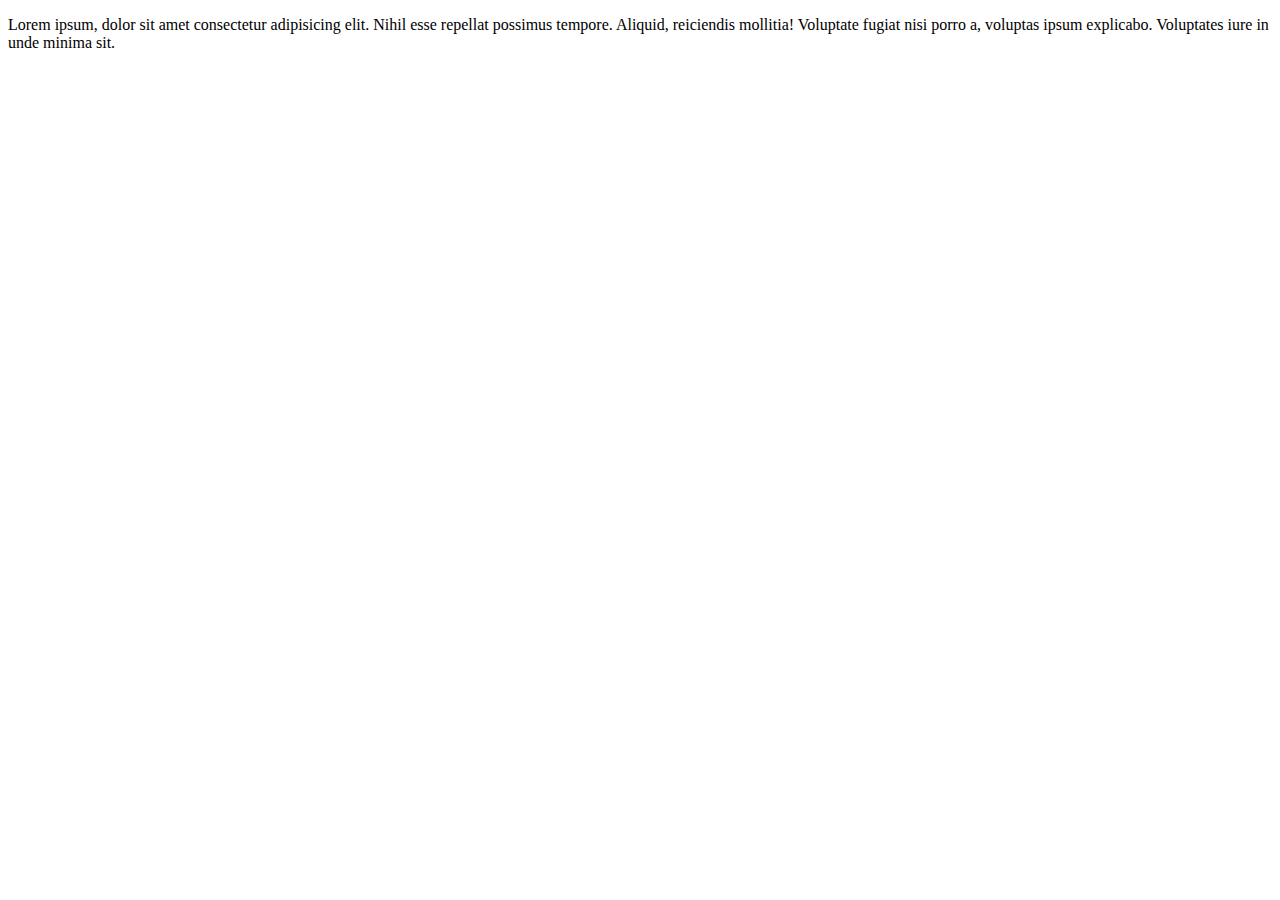
==== index.html @ 49948b1b "html-5 set up" ====
<!DOCTYPE html>
<html lang="en">

<head>
    <meta charset="UTF-8">
    <meta http-equiv="X-UA-Compatible" content="IE=edge">
    <meta name="viewport" content="width=device-width, initial-scale=1.0">
    
    <title>
        <h1>Love Coding</h1>
    </title>
    
</head>

<body>
<p>

    Lorem ipsum, dolor sit amet consectetur adipisicing elit. Nihil esse repellat possimus tempore. Aliquid, reiciendis mollitia! Voluptate fugiat nisi porro a, voluptas ipsum explicabo. Voluptates iure in unde minima sit.
</p>

</body>





</html>
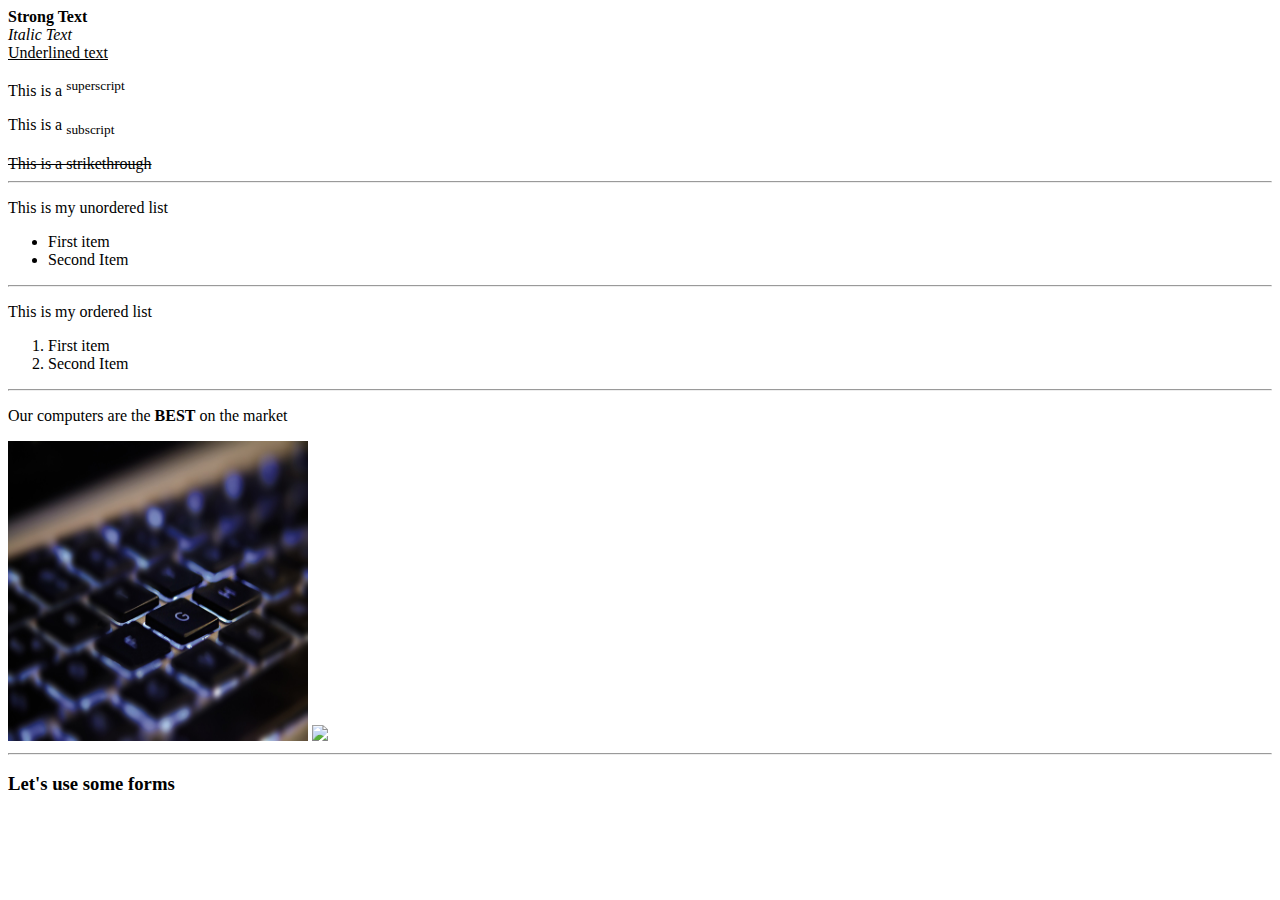
==== commit fcc5b0eb: "text formatting and image instert" ====
--- a/index.html
+++ b/index.html
@@ -1,29 +1,55 @@
-
-
 <!DOCTYPE html>
 <html lang="en">
+  <head>
+    <meta charset="UTF-8" />
+    <meta http-equiv="X-UA-Compatible" content="IE=edge" />
+    <meta name="viewport" content="width=device-width, initial-scale=1.0" />
 
-<head>
-    <meta charset="UTF-8">
-    <meta http-equiv="X-UA-Compatible" content="IE=edge">
-    <meta name="viewport" content="width=device-width, initial-scale=1.0">
-    
-    <title>
-        <h1>Love Coding</h1>
-    </title>
-    
-</head>
+    <title>Webpage-11</title>
+  </head>
 
-<body>
-<p>
+  <body>
+    <div>
+      <strong>Strong Text</strong> <br />
+      <em>Italic Text</em> <br />
+      <u>Underlined text</u>
+      <p>This is a <sup>superscript</sup></p>
+      <p>This is a <sub>subscript</sub></p>
+      <del>This is a strikethrough</del>
+      <hr />
 
-    Lorem ipsum, dolor sit amet consectetur adipisicing elit. Nihil esse repellat possimus tempore. Aliquid, reiciendis mollitia! Voluptate fugiat nisi porro a, voluptas ipsum explicabo. Voluptates iure in unde minima sit.
-</p>
+      <p>This is my unordered list</p>
 
-</body>
+      <ul>
+        <li>First item</li>
+        <li>Second Item</li>
+      </ul>
 
+      <hr />
 
+      <p>This is my ordered list</p>
 
+      <ol type="1">
+        <li>First item</li>
+        <li>Second Item</li>
+      </ol>
 
+      <hr />
 
-</html>+      <p>Our computers are the <strong>BEST</strong> on the market</p>
+
+      <img src="techo.jpeg" width="300" height="300" />
+
+      <!-- hotlinking image directly with the image address -->
+      <img
+        src="https://cdn.britannica.com/77/170477-050-1C747EE3/Laptop-computer.jpg"
+        width="350"
+      />
+
+      <hr />
+
+<h3>Let's use some forms</h3>
+
+    </div>
+  </body>
+</html>
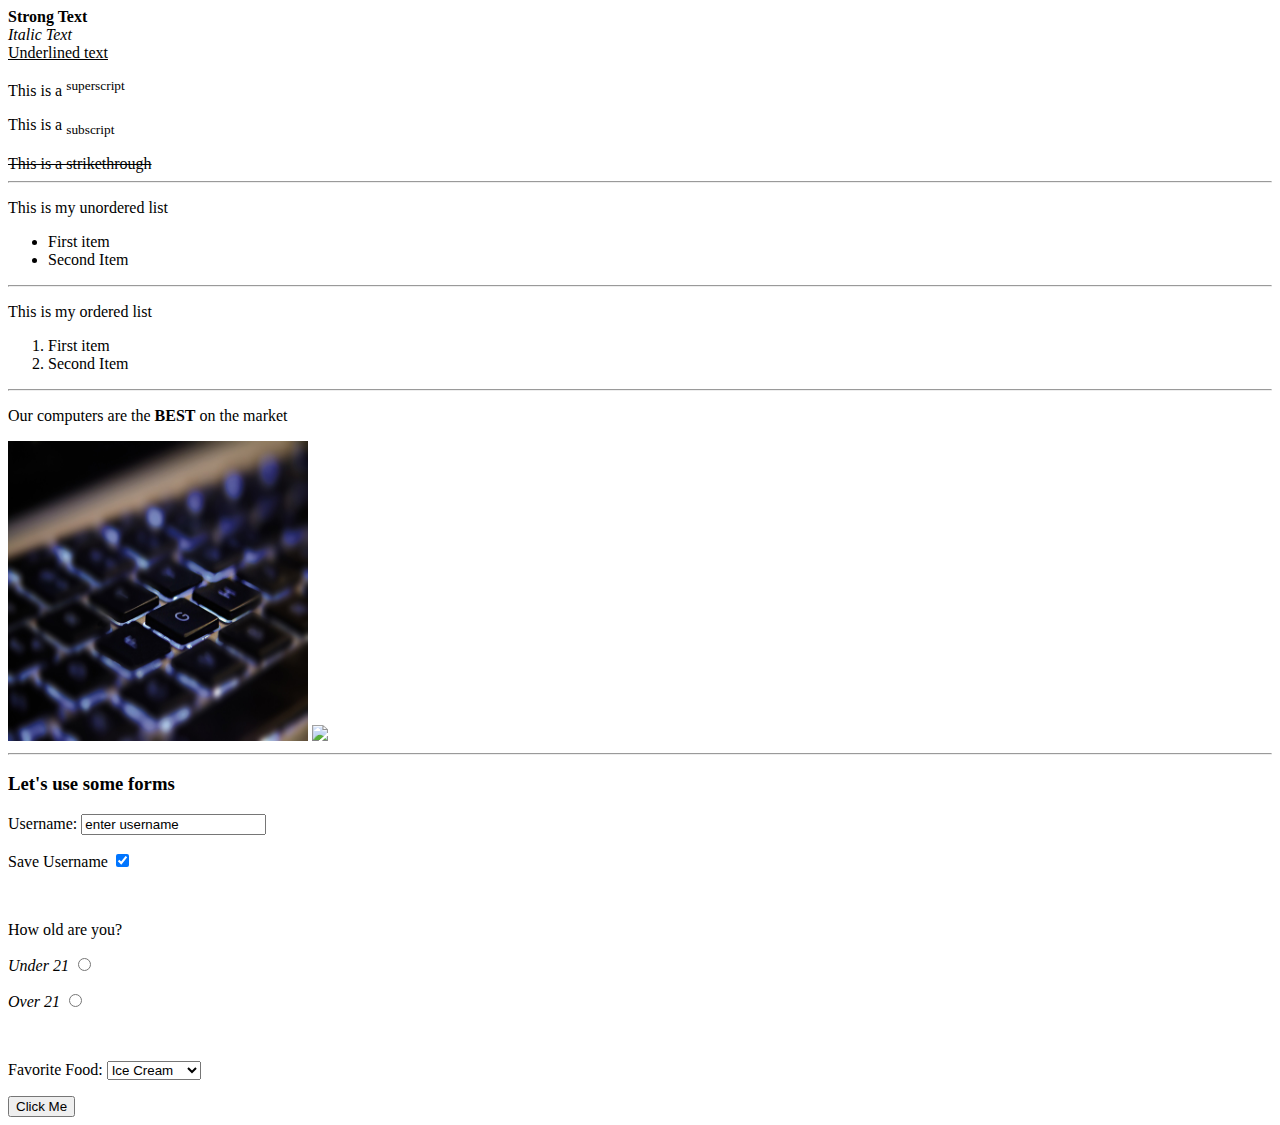
==== commit 9d754621: "forms added" ====
--- a/index.html
+++ b/index.html
@@ -10,6 +10,8 @@
 
   <body>
     <div>
+
+        <!-- text formatting -->
       <strong>Strong Text</strong> <br />
       <em>Italic Text</em> <br />
       <u>Underlined text</u>
@@ -18,6 +20,7 @@
       <del>This is a strikethrough</del>
       <hr />
 
+      <!-- Unordered list -->
       <p>This is my unordered list</p>
 
       <ul>
@@ -27,6 +30,7 @@
 
       <hr />
 
+      <!-- Ordered list -->
       <p>This is my ordered list</p>
 
       <ol type="1">
@@ -36,8 +40,10 @@
 
       <hr />
 
+      
       <p>Our computers are the <strong>BEST</strong> on the market</p>
 
+      <!-- Input images -->
       <img src="techo.jpeg" width="300" height="300" />
 
       <!-- hotlinking image directly with the image address -->
@@ -48,8 +54,38 @@
 
       <hr />
 
-<h3>Let's use some forms</h3>
+      <!-- forms -->
+      <h3>Let's use some forms</h3>
 
+      <form>
+        <p>Username: <input type="text" value="enter username"/></p>
+        <p>Save Username <input type="checkbox" checked/></p> <!--checked = have it checked by default-->
+        <br />
+
+        <!-- Choose buttons -->
+        <p>How old are you?</p>
+        <p><em>Under 21 </em><input type="radio" name="age" /></p>
+        <p><em>Over 21</em> <input type="radio" name="age" /></p>
+
+        <br>
+
+        <!-- Drop down menu -->
+        <p>Favorite Food:
+
+            <select>
+                <option>Pizza</option>
+                <option selected>Ice Cream</option> <!--first option that will be selected from DD menu-->
+                <option>Sandwiches</option>
+            </select>
+
+        </p>
+
+        <!-- submit buttons -->
+
+        <input type="submit" value="Click Me">
+
+
+      </form>
     </div>
   </body>
 </html>
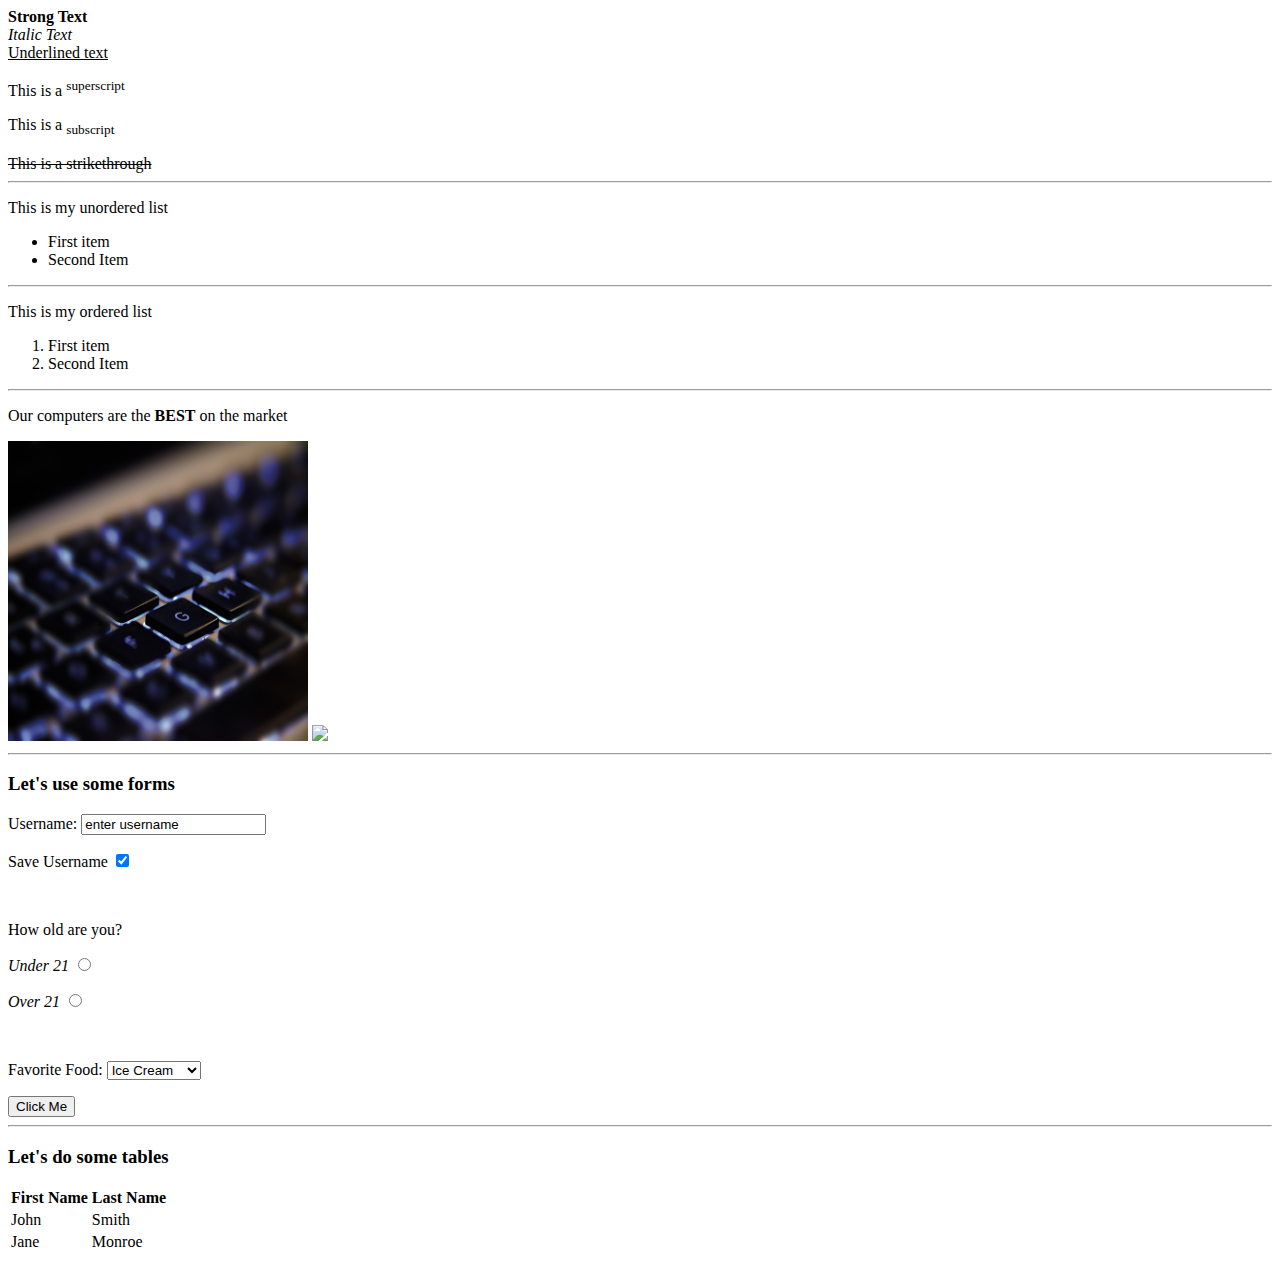
==== commit f2ed88ad: "table added" ====
--- a/index.html
+++ b/index.html
@@ -10,8 +10,7 @@
 
   <body>
     <div>
-
-        <!-- text formatting -->
+      <!-- text formatting -->
       <strong>Strong Text</strong> <br />
       <em>Italic Text</em> <br />
       <u>Underlined text</u>
@@ -40,7 +39,6 @@
 
       <hr />
 
-      
       <p>Our computers are the <strong>BEST</strong> on the market</p>
 
       <!-- Input images -->
@@ -58,8 +56,9 @@
       <h3>Let's use some forms</h3>
 
       <form>
-        <p>Username: <input type="text" value="enter username"/></p>
-        <p>Save Username <input type="checkbox" checked/></p> <!--checked = have it checked by default-->
+        <p>Username: <input type="text" value="enter username" /></p>
+        <p>Save Username <input type="checkbox" checked /></p>
+        <!--checked = have it checked by default-->
         <br />
 
         <!-- Choose buttons -->
@@ -67,25 +66,43 @@
         <p><em>Under 21 </em><input type="radio" name="age" /></p>
         <p><em>Over 21</em> <input type="radio" name="age" /></p>
 
-        <br>
+        <br />
 
         <!-- Drop down menu -->
-        <p>Favorite Food:
+        <p>
+          Favorite Food:
 
-            <select>
-                <option>Pizza</option>
-                <option selected>Ice Cream</option> <!--first option that will be selected from DD menu-->
-                <option>Sandwiches</option>
-            </select>
-
+          <select>
+            <option>Pizza</option>
+            <option selected>Ice Cream</option>
+            <!--first option that will be selected from DD menu-->
+            <option>Sandwiches</option>
+          </select>
         </p>
 
         <!-- submit buttons -->
 
-        <input type="submit" value="Click Me">
+        <input type="submit" value="Click Me" />
+      </form>
 
+      <hr />
 
-      </form>
+      <h3>Let's do some tables</h3>
+
+      <table>
+        <tr>
+          <th>First Name</th>
+          <th>Last Name</th>
+        </tr>
+        <tr>
+          <td>John</td>
+          <td>Smith</td>
+        </tr>
+        <tr>
+          <td>Jane</td>
+          <td>Monroe</td>
+        </tr>
+      </table>
     </div>
   </body>
 </html>
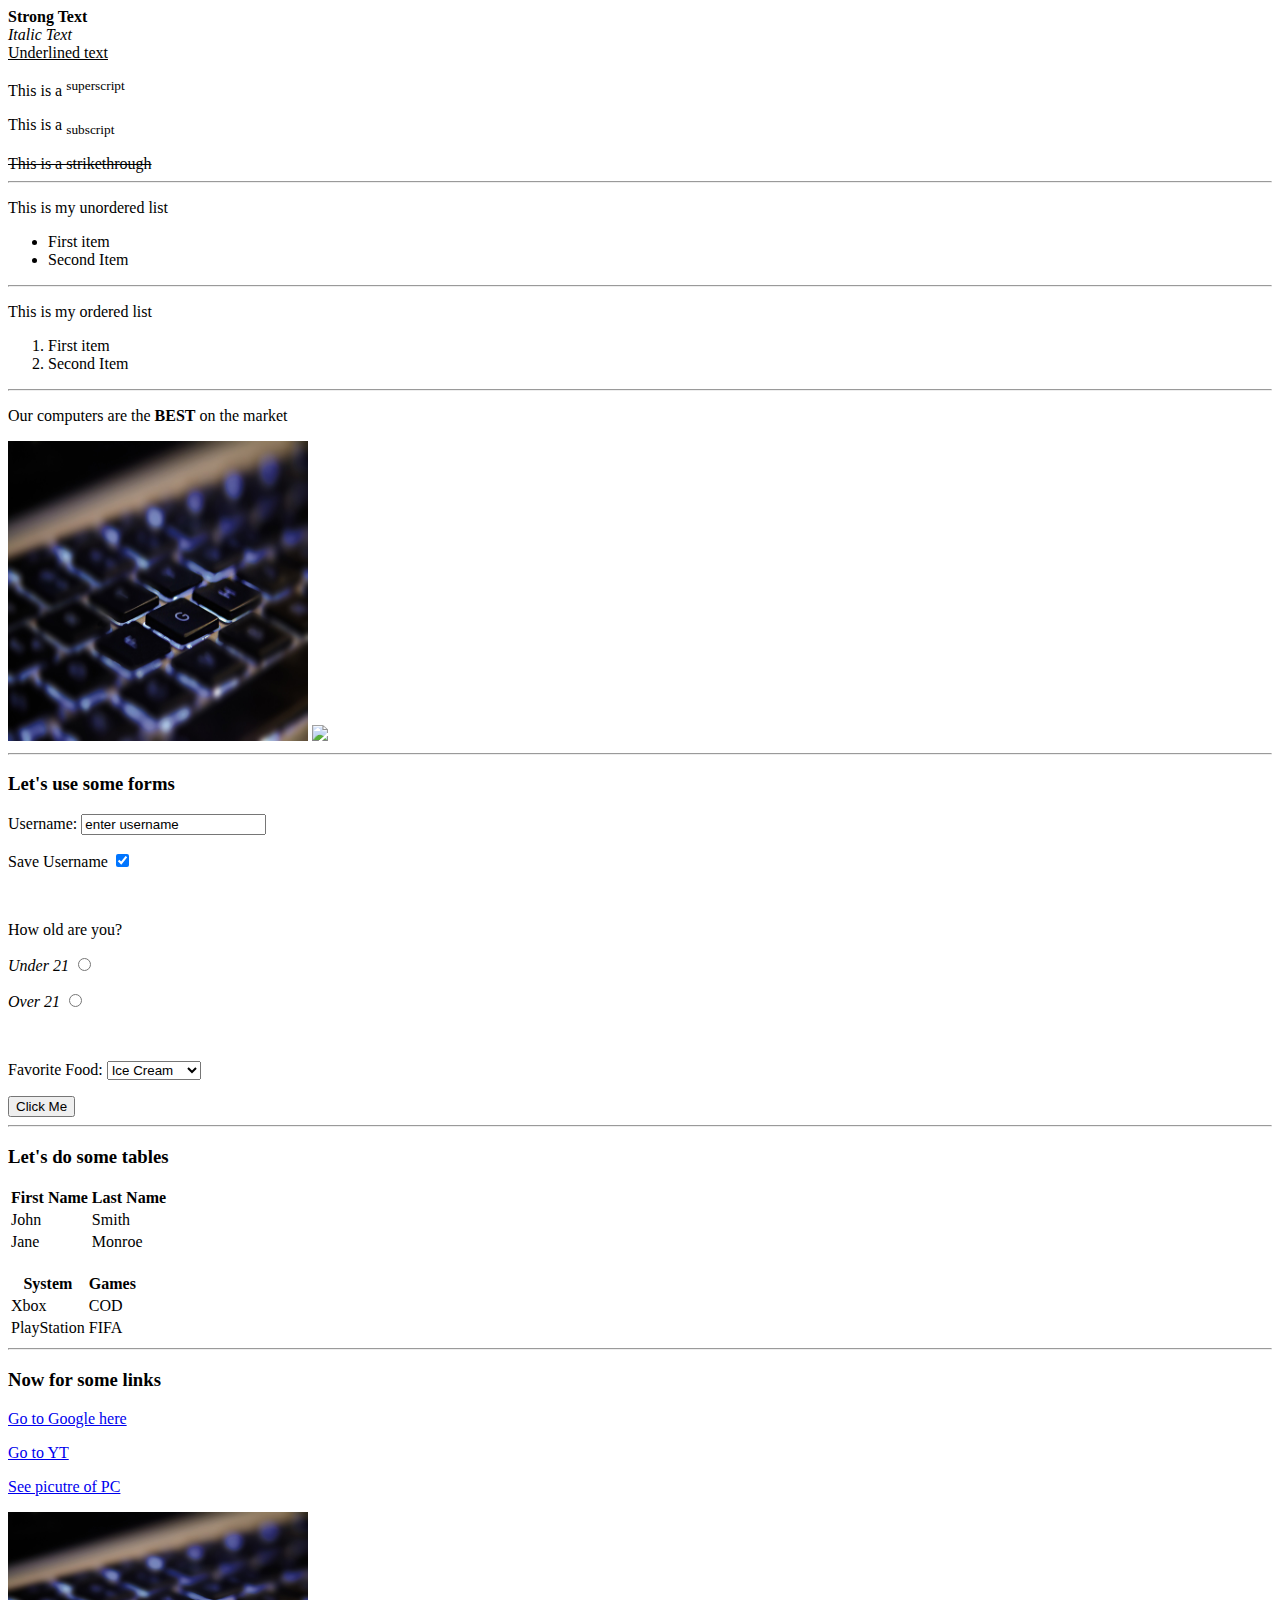
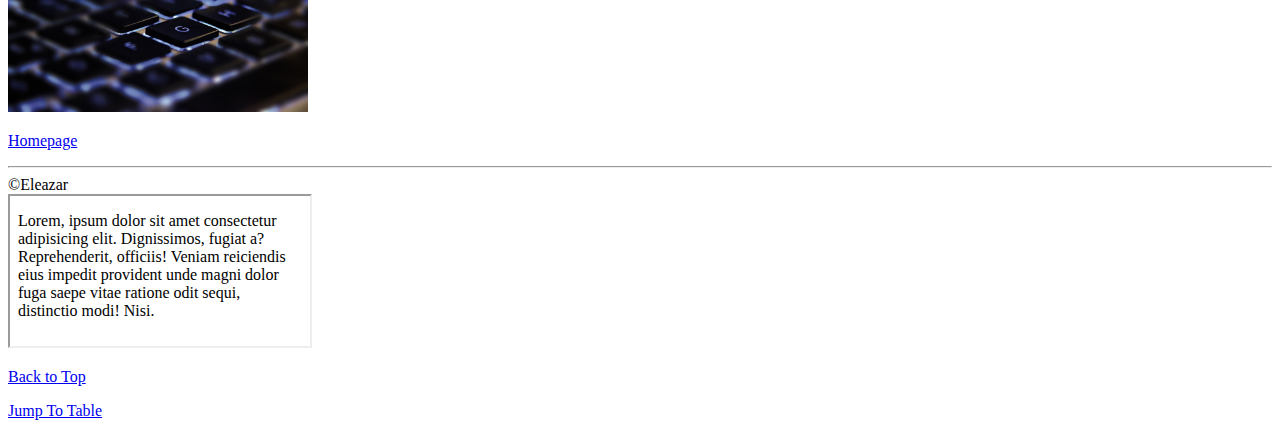
==== commit 4cef01ad: "added entites and iframe" ====
--- a/index.html
+++ b/index.html
@@ -9,7 +9,7 @@
   </head>
 
   <body>
-    <div>
+    <div id="top">
       <!-- text formatting -->
       <strong>Strong Text</strong> <br />
       <em>Italic Text</em> <br />
@@ -18,7 +18,9 @@
       <p>This is a <sub>subscript</sub></p>
       <del>This is a strikethrough</del>
       <hr />
+    </div>
 
+    <div>
       <!-- Unordered list -->
       <p>This is my unordered list</p>
 
@@ -38,7 +40,8 @@
       </ol>
 
       <hr />
-
+    </div>
+    <div>
       <p>Our computers are the <strong>BEST</strong> on the market</p>
 
       <!-- Input images -->
@@ -51,7 +54,9 @@
       />
 
       <hr />
+    </div>
 
+    <div>
       <!-- forms -->
       <h3>Let's use some forms</h3>
 
@@ -86,10 +91,13 @@
       </form>
 
       <hr />
+    </div>
 
+    <div>
+      <!-- tables -->
       <h3>Let's do some tables</h3>
 
-      <table>
+      <table id="tableOne">
         <tr>
           <th>First Name</th>
           <th>Last Name</th>
@@ -103,6 +111,62 @@
           <td>Monroe</td>
         </tr>
       </table>
+      <br />
+
+      <table>
+        <tr>
+          <th>System</th>
+          <th>Games</th>
+        </tr>
+        <tr>
+          <td>Xbox</td>
+          <td>COD</td>
+        </tr>
+        <tr>
+          <td>PlayStation</td>
+          <td>FIFA</td>
+        </tr>
+      </table>
+      <hr />
+    </div>
+
+    <!-- Links -->
+    <div>
+      <h3>Now for some links</h3>
+      <p>
+        <a href="https://www.google.com" target="_blank"> Go to Google here</a>
+      </p>
+      <p><a href="https:/www.youtube.com" target="_blank">Go to YT</a></p>
+      <p>
+        <a
+          href="https://cdn.britannica.com/77/170477-050-1C747EE3/Laptop-computer.jpg"
+          target="_blank"
+          >See picutre of PC</a
+        >
+      </p>
+
+      <p>
+        <a href="https://www.google.com" target="_blank"
+          ><img src="techo.jpeg" width="300"
+        /></a>
+      </p>
+      <p><a href="homepage.html" target="_blank">Homepage</a></p>
+      <hr />
+    </div>
+
+    <!-- html entities -->
+
+    <div>
+      &copy;Eleazar <br />
+      
+    </div>
+
+    <!-- iframe -->
+    <iframe src="homepage.html"></iframe>
+
+    <div>
+      <p><a href="#top">Back to Top</a></p>
+      <p><a href="#tableOne">Jump To Table</a></p>
     </div>
   </body>
 </html>
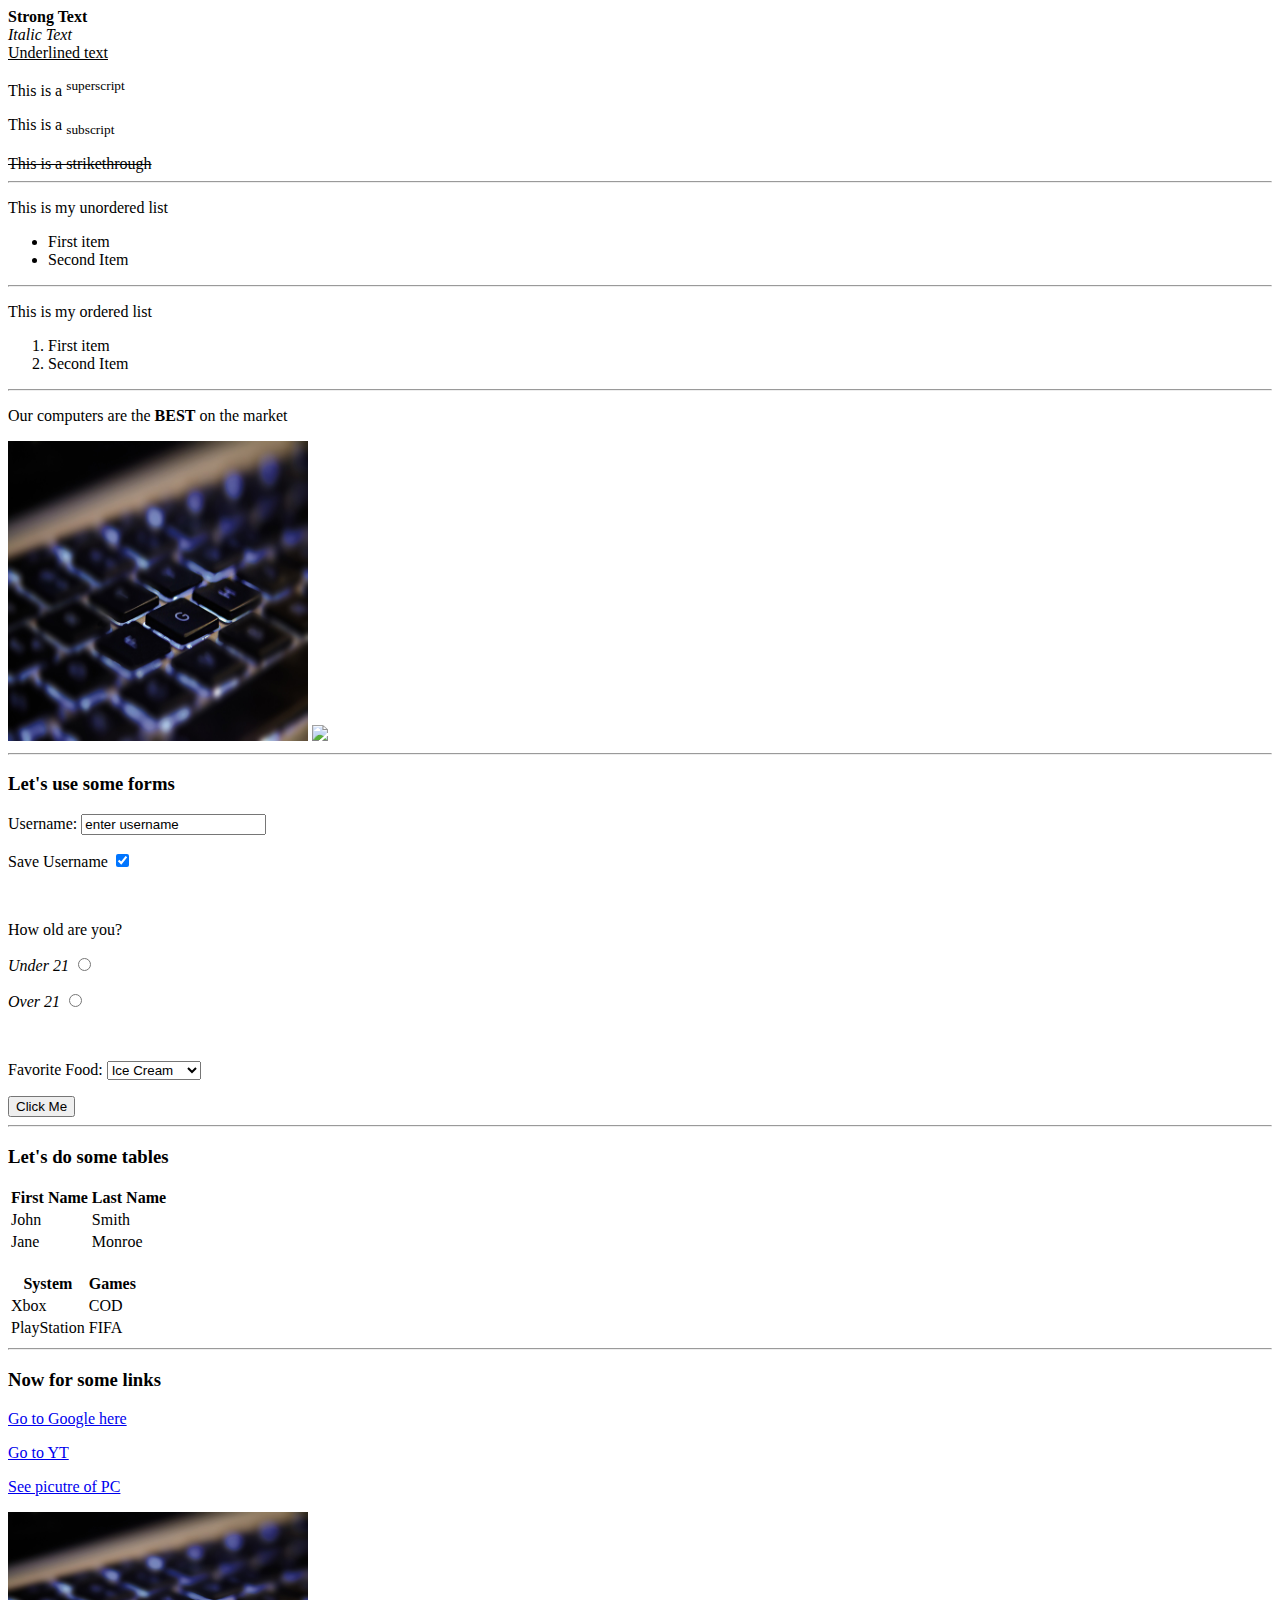
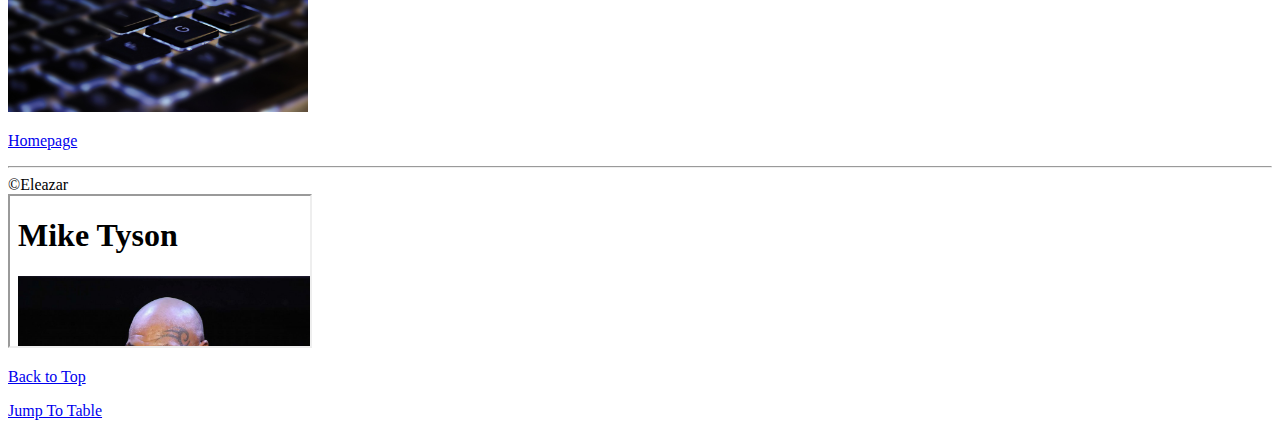
==== commit 3defa4e9: "completed homepage w/ all html" ====
--- a/index.html
+++ b/index.html
@@ -159,6 +159,7 @@
     <div>
       &copy;Eleazar <br />
       
+      
     </div>
 
     <!-- iframe -->
